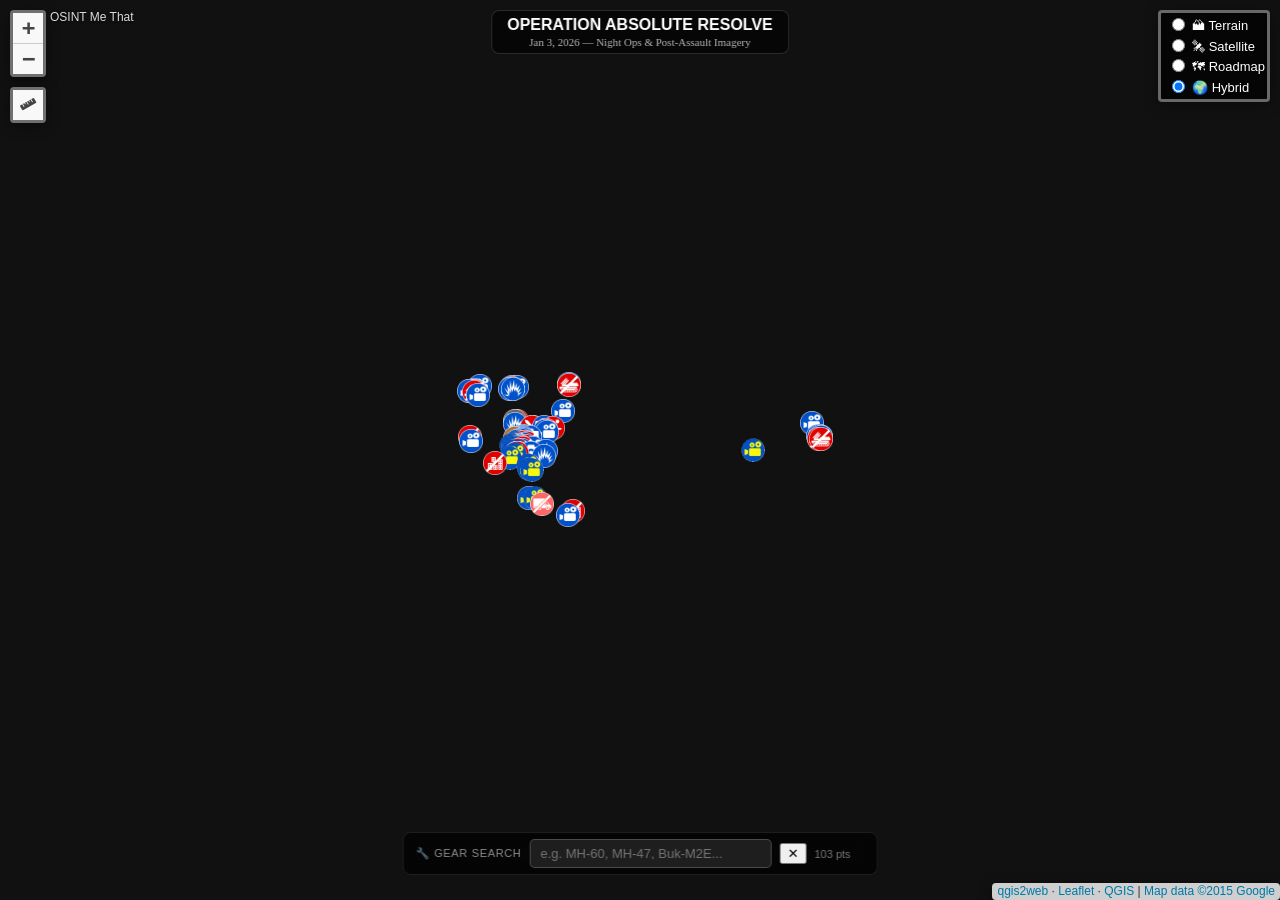
==== VEN-03JAN2026/Operation-Absolute-Resolve-Map.html @ 0cf8d72e "Update Operation-Absolute-Resolve-Map.html" ====
<!doctype html>
<html lang="en">
    <head>
        <meta charset="utf-8">
        <meta http-equiv="X-UA-Compatible" content="IE=edge">
        <meta name="viewport" content="initial-scale=1,user-scalable=no,maximum-scale=1,width=device-width">
        <meta name="mobile-web-app-capable" content="yes">
        <meta name="apple-mobile-web-app-capable" content="yes">
        <link rel="stylesheet" href="css/leaflet.css">
        <link rel="stylesheet" href="css/L.Control.Layers.Tree.css">
        <link rel="stylesheet" href="css/qgis2web.css">
        <link rel="stylesheet" href="css/fontawesome-all.min.css">
        <link rel="stylesheet" href="css/leaflet.photon.css">
        <link rel="stylesheet" href="css/leaflet-measure.css">
        <style>
        html, body, #map {
            width: 100%;
            height: 100%;
            padding: 0;
            margin: 0;
            overflow: hidden;
            background: #111;
        }
        
        .leaflet-control-layers-toggle {
            display: none !important;
        }
        
        .leaflet-control-layers {
            display: block !important;
            margin: 10px !important;
            background: rgba(0, 0, 0, 0.7) !important;
            color: white !important;
            border: 1px solid rgba(255, 255, 255, 0.2) !important;
            backdrop-filter: blur(4px);
        }
        
        .osint-label {
            position: absolute;
            top: 10px;
            left: 50px;
            z-index: 1000;
            font-family: Arial, Helvetica, sans-serif;
            font-size: 12px;
            color: rgba(255, 255, 255, 0.85);
            text-shadow: 0 1px 3px rgba(0, 0, 0, 0.6);
            pointer-events: auto;
        }
        
        .osint-label a {
            color: rgba(255, 255, 255, 0.85) !important;
            text-decoration: none;
        }
        
        .osint-label a:hover {
            color: #fff !important;
            text-decoration: underline;
        }
        
        .map-title {
            position: absolute;
            top: 10px;
            left: 50%;
            transform: translateX(-50%);
            z-index: 1000;
            background: rgba(0, 0, 0, 0.6);
            backdrop-filter: blur(4px);
            -webkit-backdrop-filter: blur(4px);
            border: 1px solid rgba(255, 255, 255, 0.15);
            border-radius: 8px;
            padding: 5px 15px;
            text-align: center;
            width: auto;
            max-width: 90%;
        }
        
        .map-title h1 {
            margin: 0;
            font-family: Arial, sans-serif;
            font-size: clamp(12px, 3vw, 16px);
            color: white;
            text-transform: uppercase;
        }
        
        .map-title p {
            margin: 2px 0 0;
            font-size: clamp(9px, 2vw, 11px);
            color: rgba(255, 255, 255, 0.7);
        }
        
        .gear-search {
            position: absolute;
            bottom: 25px;
            left: 50%;
            transform: translateX(-50%);
            z-index: 1000;
            display: flex;
            align-items: center;
            gap: 8px;
            background: rgba(0, 0, 0, 0.7);
            backdrop-filter: blur(8px);
            -webkit-backdrop-filter: blur(8px);
            border-radius: 8px;
            padding: 6px 12px;
            width: auto;
            max-width: 95%;
            border: 1px solid rgba(255, 255, 255, 0.1);
        }
        
        .gear-search-label {
            font-family: Arial, Helvetica, sans-serif;
            font-size: 11px;
            color: rgba(255, 255, 255, 0.55);
            letter-spacing: 0.06em;
            text-transform: uppercase;
            white-space: nowrap;
        }
        
        .gear-search input {
            background: rgba(255, 255, 255, 0.1);
            border: 1px solid rgba(255, 255, 255, 0.2);
            border-radius: 5px;
            color: #fff;
            font-family: Arial, Helvetica, sans-serif;
            outline: none;
            transition: all 0.2s;
            width: clamp(120px, 40vw, 220px);
            font-size: 13px;
            padding: 6px 10px;
        }
        
        .gear-search input:focus {
            border-color: rgba(255, 255, 255, 0.5);
            background: rgba(255, 255, 255, 0.15);
        }
        
        .gear-search-count {
            font-family: Arial, Helvetica, sans-serif;
            font-size: 11px;
            color: rgba(255, 255, 255, 0.45);
            min-width: 50px;
        }
        
        .custom-legend {
            position: absolute;
            top: 45px;
            left: clamp(10px, 5vw, 50px);
            z-index: 1000;
            background: rgba(0, 0, 0, 0.5);
            backdrop-filter: blur(4px);
            border: 1px solid rgba(255, 255, 255, 0.15);
            border-radius: 8px;
            padding: 6px 10px;
            display: flex;
            align-items: center;
            gap: 8px;
            pointer-events: none;
        }
        
        .custom-legend img {
            width: clamp(18px, 4vw, 24px);
            height: auto;
        }
        
        .custom-legend span {
            font-family: Arial, Helvetica, sans-serif;
            font-size: clamp(10px, 2.5vw, 12px);
            color: rgba(255, 255, 255, 0.9);
            white-space: nowrap;
        }
        
        @media (max-width: 650px) {
            .osint-label, 
            .map-title, 
            .custom-legend,
            .gear-search-label,
            .gear-search-count,
            .leaflet-control-measure,
            .leaflet-control-scale {
                display: none !important;
            }
        
            .leaflet-control-layers {
                margin: 5px !important;
                padding: 2px 5px !important;
                font-size: 10px !important;
                max-width: 120px;
            }
        
            .leaflet-control-layers-list label {
                margin-bottom: 2px !important;
            }
        
            .gear-search {
                bottom: 8px;
                width: 70%;
                padding: 4px 6px;
                gap: 4px;
            }
        
            .gear-search input {
                width: 100%;
                height: 24px;
                font-size: 14px;
                padding: 0 8px;
            }
        
            .leaflet-control-zoom {
                display: none !important;
            }
        
            .leaflet-control-layers {
                display: none !important;
            }
            
            .leaflet-bar a {
                width: 24px !important;
                height: 24px !important;
                line-height: 24px !important;
            }

            .leaflet-popup-content-wrapper {
                max-width: 260px !important;
            }
            
            .leaflet-popup-content {
                margin: 10px !important;
                width: 210px !important;
                max-height: 300px;
                overflow-y: auto;
            }
        
            .leaflet-popup-content img, 
            .leaflet-popup-content video {
                max-width: 100% !important;
                height: auto !important;
            }
        
            .leaflet-popup-content table {
                width: 100% !important;
            }
        }
        </style>
    <body>
        <div id="map">
        </div>
        <div class="osint-label"><a href="https://osintmethat.com" target="_blank">OSINT Me That</a></div>
        <div class="map-title">
            <h1>Operation Absolute Resolve</h1>
            <p>Jan 3, 2026 &mdash; Night Ops &amp; Post-Assault Imagery</p>
        </div>
        <div class="gear-search">
            <span class="gear-search-label">🔧 Gear search</span>
            <input type="text" id="gearSearchInput" placeholder="e.g. MH-60, MH-47, Buk-M2E..." />
            <button class="gear-search-clear" id="gearSearchClear" title="Clear">✕</button>
            <span class="gear-search-count" id="gearSearchCount"></span>
        </div>
        <script src="js/qgis2web_expressions.js"></script>
        <script src="js/leaflet.js"></script>
        <script src="js/L.Control.Layers.Tree.min.js"></script>
        <script src="js/leaflet.rotatedMarker.js"></script>
        <script src="js/leaflet.pattern.js"></script>
        <script src="js/leaflet-hash.js"></script>
        <script src="js/Autolinker.min.js"></script>
        <script src="js/rbush.min.js"></script>
        <script src="js/labelgun.min.js"></script>
        <script src="js/labels.js"></script>
        <script src="js/leaflet.photon.js"></script>
        <script src="js/leaflet-measure.js"></script>
        <script src="data/ven_03_jan_2026.js"></script>
        <script>



        var highlightLayer;
        function highlightFeature(e) {
            highlightLayer = e.target;

            if (e.target.feature.geometry.type === 'LineString' || e.target.feature.geometry.type === 'MultiLineString') {
              highlightLayer.setStyle({
                color: 'rgba(255, 255, 0, 1.00)',
              });
            } else {
              highlightLayer.setStyle({
                fillColor: 'rgba(255, 255, 0, 1.00)',
                fillOpacity: 1
              });
            }
        }
        var map = L.map('map', {
            zoomControl:false, maxZoom:28, minZoom:1
        }).fitBounds([[10.204200540643876,-67.4733450270266],[10.662979704915195,-65.69826287925324]]);
        var hash = new L.Hash(map);
        map.attributionControl.setPrefix('<a href="https://github.com/tomchadwin/qgis2web" target="_blank">qgis2web</a> &middot; <a href="https://leafletjs.com" title="A JS library for interactive maps">Leaflet</a> &middot; <a href="https://qgis.org">QGIS</a>');
        var autolinker = new Autolinker({truncate: {length: 30, location: 'smart'}});
        // remove popup's row if "visible-with-data"
        function removeEmptyRowsFromPopupContent(content, feature) {
         var tempDiv = document.createElement('div');
         tempDiv.innerHTML = content;
         var rows = tempDiv.querySelectorAll('tr');
         for (var i = 0; i < rows.length; i++) {
             var td = rows[i].querySelector('td.visible-with-data');
             var key = td ? td.id : '';
             if (td && td.classList.contains('visible-with-data') && feature.properties[key] == null) {
                 rows[i].parentNode.removeChild(rows[i]);
             }
         }
         return tempDiv.innerHTML;
        }
        // modify popup if contains media
        function addClassToPopupIfMedia(content, popup) {
            var tempDiv = document.createElement('div');
            tempDiv.innerHTML = content;
            var imgTd = tempDiv.querySelector('td img');
            if (imgTd) {
                var src = imgTd.getAttribute('src');
                if (/\.(jpg|jpeg|png|gif|bmp|webp|avif)$/i.test(src)) {
                    popup._contentNode.classList.add('media');
                    setTimeout(function() {
                        popup.update();
                    }, 10);
                } else if (/\.(mp3|wav|ogg|aac)$/i.test(src)) {
                    var audio = document.createElement('audio');
                    audio.controls = true;
                    audio.src = src;
                    imgTd.parentNode.replaceChild(audio, imgTd);
                    popup._contentNode.classList.add('media');
                    setTimeout(function() {
                        popup.setContent(tempDiv.innerHTML);
                        popup.update();
                    }, 10);
                } else if (/\.(mp4|webm|ogg|mov)$/i.test(src)) {
                    var video = document.createElement('video');
                    video.controls = true;
                    video.src = src;
                    video.style.width = "400px";
                    video.style.height = "300px";
                    video.style.maxHeight = "60vh";
                    video.style.maxWidth = "60vw";
                    imgTd.parentNode.replaceChild(video, imgTd);
                    popup._contentNode.classList.add('media');
                    video.addEventListener('loadedmetadata', function() {
                        popup.update();
                    });
                    setTimeout(function() {
                        popup.setContent(tempDiv.innerHTML);
                        popup.update();
                    }, 10);
                } else {
                    popup._contentNode.classList.remove('media');
                }
            } else {
                popup._contentNode.classList.remove('media');
            }
        }
        var zoomControl = L.control.zoom({
            position: 'topleft'
        }).addTo(map);
        var measureControl = new L.Control.Measure({
            position: 'topleft',
            primaryLengthUnit: 'meters',
            secondaryLengthUnit: 'kilometers',
            primaryAreaUnit: 'sqmeters',
            secondaryAreaUnit: 'hectares'
        });
        measureControl.addTo(map);
        document.getElementsByClassName('leaflet-control-measure-toggle')[0].innerHTML = '';
        document.getElementsByClassName('leaflet-control-measure-toggle')[0].className += ' fas fa-ruler';
        var bounds_group = new L.featureGroup([]);
        function setBounds() {
        }

        map.createPane('pane_GoogleTerrain_0');
        map.getPane('pane_GoogleTerrain_0').style.zIndex = 400;
        var layer_GoogleTerrain_0 = L.tileLayer('https://mt1.google.com/vt/lyrs=p&x={x}&y={y}&z={z}', {
            pane: 'pane_GoogleTerrain_0',
            opacity: 1.0,
            attribution: '<a href="https://www.google.at/permissions/geoguidelines/attr-guide.html">Map data ©2015 Google</a>',
            minZoom: 1,
            maxZoom: 28,
            minNativeZoom: 0,
            maxNativeZoom: 20
        });

        map.createPane('pane_GoogleSatellite_0');
        map.getPane('pane_GoogleSatellite_0').style.zIndex = 400;
        var layer_GoogleSatellite_0 = L.tileLayer('https://mt1.google.com/vt/lyrs=s&x={x}&y={y}&z={z}', {
            pane: 'pane_GoogleSatellite_0',
            opacity: 1.0,
            attribution: '<a href="https://www.google.at/permissions/geoguidelines/attr-guide.html">Map data ©2015 Google</a>',
            minZoom: 1,
            maxZoom: 28,
            minNativeZoom: 0,
            maxNativeZoom: 20
        });

        map.createPane('pane_GoogleRoadmap_0');
        map.getPane('pane_GoogleRoadmap_0').style.zIndex = 400;
        var layer_GoogleRoadmap_0 = L.tileLayer('https://mt1.google.com/vt/lyrs=m&x={x}&y={y}&z={z}', {
            pane: 'pane_GoogleRoadmap_0',
            opacity: 1.0,
            attribution: '<a href="https://www.google.at/permissions/geoguidelines/attr-guide.html">Map data ©2015 Google</a>',
            minZoom: 1,
            maxZoom: 28,
            minNativeZoom: 0,
            maxNativeZoom: 20
        });

        map.createPane('pane_GoogleHybrid_0');
        map.getPane('pane_GoogleHybrid_0').style.zIndex = 400;
        var layer_GoogleHybrid_0 = L.tileLayer('https://mt1.google.com/vt/lyrs=y&x={x}&y={y}&z={z}', {
            pane: 'pane_GoogleHybrid_0',
            opacity: 1.0,
            attribution: '<a href="https://www.google.at/permissions/geoguidelines/attr-guide.html">Map data ©2015 Google</a>',
            minZoom: 1,
            maxZoom: 28,
            minNativeZoom: 0,
            maxNativeZoom: 20
        });

        map.addLayer(layer_GoogleHybrid_0);

        var baseLayers = {
            "🏔 Terrain": layer_GoogleTerrain_0,
            "🛰 Satellite": layer_GoogleSatellite_0,
            "🗺 Roadmap": layer_GoogleRoadmap_0,
            "🌍 Hybrid": layer_GoogleHybrid_0
        };
        L.control.layers(baseLayers, null, { position: 'topright', collapsed: false }).addTo(map);



        function pop_Coucherefactorise_1(feature, layer) {
            layer.on({
                mouseout: function(e) {
                    for (var i in e.target._eventParents) {
                        if (typeof e.target._eventParents[i].resetStyle === 'function') {
                            e.target._eventParents[i].resetStyle(e.target);
                        }
                    }
                },
                mouseover: highlightFeature,
            });
            var popupContent = '<table>\
                    <tr>\
                        <th scope="row">Date</th>\
                        <td>' + (feature.properties['Date'] !== null ? autolinker.link(String(feature.properties['Date']).replace(/'/g, '\'').toLocaleString()) : '') + '</td>\
                    </tr>\
                    <tr>\
                        <th scope="row">Description</th>\
                        <td>' + (feature.properties['Description'] !== null ? autolinker.link(String(feature.properties['Description']).replace(/'/g, '\'').toLocaleString()) : '') + '</td>\
                    </tr>\
                    <tr>\
                        <th scope="row">Plus Code</th>\
                        <td>' + (feature.properties['Plus Code'] !== null ? autolinker.link(String(feature.properties['Plus Code']).replace(/'/g, '\'').toLocaleString()) : '') + '</td>\
                    </tr>\
                    <tr>\
                        <th scope="row">Source</th>\
                        <td>' + (feature.properties['Source'] !== null ? autolinker.link(String(feature.properties['Source']).replace(/'/g, '\'').toLocaleString()) : '') + '</td>\
                    </tr>\
                    <tr>\
                        <th scope="row">Geolocation</th>\
                        <td>' + (feature.properties['Geolocation'] !== null ? autolinker.link(String(feature.properties['Geolocation']).replace(/'/g, '\'').toLocaleString()) : '') + '</td>\
                    </tr>\
                    <tr>\
                        <th scope="row">Source type</th>\
                        <td>' + (feature.properties['Source type'] !== null ? autolinker.link(String(feature.properties['Source type']).replace(/'/g, '\'').toLocaleString()) : '') + '</td>\
                    </tr>\
                    ' + (feature.properties['Gear'] && String(feature.properties['Gear']).trim() !== '' ? '<tr><th scope="row">Gear</th><td>' + autolinker.link(String(feature.properties['Gear']).replace(/\'/g, "'").toLocaleString()) + '</td></tr>' : '') + '\
                    <tr>\
                        <th scope="row">Coordinates</th>\
                        <td>' + (feature.properties['Coordinates'] !== null ? autolinker.link(String(feature.properties['Coordinates']).replace(/'/g, '\'').toLocaleString()) : '') + '</td>\
                    </tr>\
                </table>';
            var content = removeEmptyRowsFromPopupContent(popupContent, feature);
            layer.on('popupopen', function(e) {
                addClassToPopupIfMedia(content, e.popup);
            });
            layer.bindPopup(content, { maxWidth: 300, minWidth: 280, maxHeight: 400 });
        }

        function style_Coucherefactorise_1_0(feature) {
            switch(String(feature.properties['icon'])) {
                case 'icons_0051CA_False_icons_transparent_10.png':
                    return {
                pane: 'pane_Coucherefactorise_1',
                interactive: true, icon: L.icon({ iconUrl: 'markers/icons_0051CA_False_icons_transparent_10.png', iconSize: [24, 24] }),
            }
                    break;
                case 'icons_0051CA_False_icons_transparent_20.png':
                    return {
                pane: 'pane_Coucherefactorise_1',
                interactive: true, icon: L.icon({ iconUrl: 'markers/icons_0051CA_False_icons_transparent_20.png', iconSize: [24, 24] }),
            }
                    break;
                case 'icons_0051CA_False_icons_transparent_21.png':
                    return {
                pane: 'pane_Coucherefactorise_1',
                interactive: true, icon: L.icon({ iconUrl: 'markers/icons_0051CA_False_icons_transparent_21.png', iconSize: [24, 24] }),
            }
                    break;
                case 'icons_0051CA_False_icons_transparent_30.png':
                    return {
                pane: 'pane_Coucherefactorise_1',
                interactive: true, icon: L.icon({ iconUrl: 'markers/icons_0051CA_False_icons_transparent_30.png', iconSize: [24, 24] }),
            }
                    break;
                case 'icons_0051CA_False_icons_transparent_51.png':
                    return {
                pane: 'pane_Coucherefactorise_1',
                interactive: true, icon: L.icon({ iconUrl: 'markers/icons_0051CA_False_icons_transparent_51.png', iconSize: [24, 24] }),
            }
                    break;
                case 'icons_0051CA_False_icons_transparent_70.png':
                    return {
                pane: 'pane_Coucherefactorise_1',
                interactive: true, icon: L.icon({ iconUrl: 'markers/icons_0051CA_False_icons_transparent_70.png', iconSize: [24, 24] }),
            }
                    break;
                case 'icons_666666_False_icons_transparent_90.png':
                    return {
                pane: 'pane_Coucherefactorise_1',
                interactive: true, icon: L.icon({ iconUrl: 'markers/icons_666666_False_icons_transparent_90.png', iconSize: [24, 24] }),
            }
                    break;
                case 'icons_AC7339_False_icons_transparent_171.png':
                    return {
                pane: 'pane_Coucherefactorise_1',
                interactive: true, icon: L.icon({ iconUrl: 'markers/icons_AC7339_False_icons_transparent_171.png', iconSize: [24, 24] }),
            }
                    break;
                case 'icons_AC7339_False_icons_transparent_192.png':
                    return {
                pane: 'pane_Coucherefactorise_1',
                interactive: true, icon: L.icon({ iconUrl: 'markers/icons_AC7339_False_icons_transparent_192.png', iconSize: [24, 24] }),
            }
                    break;
                case 'icons_E00000_False_icons_VEN_moto_0.png':
                    return {
                pane: 'pane_Coucherefactorise_1',
                interactive: true, icon: L.icon({ iconUrl: 'markers/icons_E00000_False_icons_VEN_moto_0.png', iconSize: [24, 24] }),
            }
                    break;
                case 'icons_E00000_False_icons_transparent_100.png':
                    return {
                pane: 'pane_Coucherefactorise_1',
                interactive: true, icon: L.icon({ iconUrl: 'markers/icons_E00000_False_icons_transparent_100.png', iconSize: [24, 24] }),
            }
                    break;
                case 'icons_E00000_False_icons_transparent_131.png':
                    return {
                pane: 'pane_Coucherefactorise_1',
                interactive: true, icon: L.icon({ iconUrl: 'markers/icons_E00000_False_icons_transparent_131.png', iconSize: [24, 24] }),
            }
                    break;
                case 'icons_E00000_False_icons_transparent_171.png':
                    return {
                pane: 'pane_Coucherefactorise_1',
                interactive: true, icon: L.icon({ iconUrl: 'markers/icons_E00000_False_icons_transparent_171.png', iconSize: [24, 24] }),
            }
                    break;
                case 'icons_E00000_False_icons_transparent_172.png':
                    return {
                pane: 'pane_Coucherefactorise_1',
                interactive: true, icon: L.icon({ iconUrl: 'markers/icons_E00000_False_icons_transparent_172.png', iconSize: [24, 24] }),
            }
                    break;
                case 'icons_E00000_False_icons_transparent_191.png':
                    return {
                pane: 'pane_Coucherefactorise_1',
                interactive: true, icon: L.icon({ iconUrl: 'markers/icons_E00000_False_icons_transparent_191.png', iconSize: [24, 24] }),
            }
                    break;
                case 'icons_E00000_False_icons_transparent_192.png':
                    return {
                pane: 'pane_Coucherefactorise_1',
                interactive: true, icon: L.icon({ iconUrl: 'markers/icons_E00000_False_icons_transparent_192.png', iconSize: [24, 24] }),
            }
                    break;
                case 'icons_E00000_False_icons_transparent_202.png':
                    return {
                pane: 'pane_Coucherefactorise_1',
                interactive: true, icon: L.icon({ iconUrl: 'markers/icons_E00000_False_icons_transparent_202.png', iconSize: [24, 24] }),
            }
                    break;
                case 'icons_E00000_False_icons_transparent_203.png':
                    return {
                pane: 'pane_Coucherefactorise_1',
                interactive: true, icon: L.icon({ iconUrl: 'markers/icons_E00000_False_icons_transparent_203.png', iconSize: [24, 24] }),
            }
                    break;
                case 'icons_E00000_False_icons_transparent_30.png':
                    return {
                pane: 'pane_Coucherefactorise_1',
                interactive: true, icon: L.icon({ iconUrl: 'markers/icons_E00000_False_icons_transparent_30.png', iconSize: [24, 24] }),
            }
                    break;
                case 'icons_E00000_False_icons_transparent_63.png':
                    return {
                pane: 'pane_Coucherefactorise_1',
                interactive: true, icon: L.icon({ iconUrl: 'markers/icons_E00000_False_icons_transparent_63.png', iconSize: [24, 24] }),
            }
                    break;
                case 'icons_E00000_False_icons_transparent_90.png':
                    return {
                pane: 'pane_Coucherefactorise_1',
                interactive: true, icon: L.icon({ iconUrl: 'markers/icons_E00000_False_icons_transparent_90.png', iconSize: [24, 24] }),
            }
                    break;
                case 'icons_FF6666_False_icons_transparent_100.png':
                    return {
                pane: 'pane_Coucherefactorise_1',
                interactive: true, icon: L.icon({ iconUrl: 'markers/icons_FF6666_False_icons_transparent_100.png', iconSize: [24, 24] }),
            }
                    break;
                case 'icons_FF6666_False_icons_transparent_192.png':
                    return {
                pane: 'pane_Coucherefactorise_1',
                interactive: true, icon: L.icon({ iconUrl: 'markers/icons_FF6666_False_icons_transparent_192.png', iconSize: [24, 24] }),
            }
                    break;
                case 'icons_FF6666_False_icons_transparent_30.png':
                    return {
                pane: 'pane_Coucherefactorise_1',
                interactive: true, icon: L.icon({ iconUrl: 'markers/icons_FF6666_False_icons_transparent_30.png', iconSize: [24, 24] }),
            }
                    break;
                case 'icons_FF6666_False_icons_transparent_62.png':
                    return {
                pane: 'pane_Coucherefactorise_1',
                interactive: true, icon: L.icon({ iconUrl: 'markers/icons_FF6666_False_icons_transparent_62.png', iconSize: [24, 24] }),
            }
                    break;
                case 'icons_gold.png':
                    return {
                pane: 'pane_Coucherefactorise_1',
                interactive: true, icon: L.icon({ iconUrl: 'markers/icons_gold.png', iconSize: [24, 24] }),
            }
                    break;
                default:
                    return {
                pane: 'pane_Coucherefactorise_1',
                radius: 6.0,
                opacity: 1,
                color: 'rgba(51,51,51,1.0)',
                dashArray: '',
                lineCap: 'butt',
                lineJoin: 'miter',
                weight: 2.0,
                fill: true,
                fillOpacity: 1,
                fillColor: 'rgba(189,195,199,1.0)',
                interactive: true,
            }
                    break;
            }
        }
        map.createPane('pane_Coucherefactorise_1');
        map.getPane('pane_Coucherefactorise_1').style.zIndex = 401;
        map.getPane('pane_Coucherefactorise_1').style['mix-blend-mode'] = 'normal';
        var layer_ven_03_jan_2026 = new L.geoJson(json_ven_03_jan_2026, {
            attribution: '',
            interactive: true,
            dataVar: 'json_ven_03_jan_2026',
            layerName: 'layer_Coucherefactorise_1',
            pane: 'pane_Coucherefactorise_1',
            onEachFeature: pop_Coucherefactorise_1,
            pointToLayer: function (feature, latlng) {
                var context = {
                    feature: feature,
                    variables: {}
                };
                return L.marker(latlng, style_Coucherefactorise_1_0(feature));
            },
        });
        bounds_group.addLayer(layer_ven_03_jan_2026);
        map.addLayer(layer_ven_03_jan_2026);
        setBounds();

        // ── GEAR SEARCH ─────────────────────────────────────────
        var gearInput = document.getElementById('gearSearchInput');
        var gearClear = document.getElementById('gearSearchClear');
        var gearCount = document.getElementById('gearSearchCount');
        var totalPoints = 0;

        // Count total points on load
        layer_ven_03_jan_2026.eachLayer(function() { totalPoints++; });
        gearCount.textContent = totalPoints + ' pts';

        function filterByGear(query) {
            query = query.trim().toLowerCase();
            var matched = 0;

            layer_ven_03_jan_2026.eachLayer(function(layer) {
                var gear = (layer.feature.properties['Gear'] || '').toLowerCase();
                if (!query || gear.includes(query)) {
                    // Show marker
                    if (!map.hasLayer(layer)) map.addLayer(layer);
                    matched++;
                } else {
                    // Hide marker
                    if (map.hasLayer(layer)) map.removeLayer(layer);
                }
            });

            if (query) {
                gearCount.textContent = matched + ' / ' + totalPoints + ' pts';
                gearClear.style.display = 'block';
            } else {
                gearCount.textContent = totalPoints + ' pts';
                gearClear.style.display = 'none';
            }
        }

        gearInput.addEventListener('input', function() {
            filterByGear(this.value);
        });

        gearClear.addEventListener('click', function() {
            gearInput.value = '';
            filterByGear('');
            gearInput.focus();
        });
        // ────────────────────────────────────────────────────────
        </script>        
    </body>
</html>
---- VEN-03JAN2026/css/leaflet.css ----
/* required styles */

.leaflet-pane,
.leaflet-tile,
.leaflet-marker-icon,
.leaflet-marker-shadow,
.leaflet-tile-container,
.leaflet-pane > svg,
.leaflet-pane > canvas,
.leaflet-zoom-box,
.leaflet-image-layer,
.leaflet-layer {
	position: absolute;
	left: 0;
	top: 0;
	}
.leaflet-container {
	overflow: hidden;
	}
.leaflet-tile,
.leaflet-marker-icon,
.leaflet-marker-shadow {
	-webkit-user-select: none;
	   -moz-user-select: none;
	        user-select: none;
	  -webkit-user-drag: none;
	}
/* Prevents IE11 from highlighting tiles in blue */
.leaflet-tile::selection {
	background: transparent;
}
/* Safari renders non-retina tile on retina better with this, but Chrome is worse */
.leaflet-safari .leaflet-tile {
	image-rendering: -webkit-optimize-contrast;
	}
/* hack that prevents hw layers "stretching" when loading new tiles */
.leaflet-safari .leaflet-tile-container {
	width: 1600px;
	height: 1600px;
	-webkit-transform-origin: 0 0;
	}
.leaflet-marker-icon,
.leaflet-marker-shadow {
	display: block;
	}
/* .leaflet-container svg: reset svg max-width decleration shipped in Joomla! (joomla.org) 3.x */
/* .leaflet-container img: map is broken in FF if you have max-width: 100% on tiles */
.leaflet-container .leaflet-overlay-pane svg {
	max-width: none !important;
	max-height: none !important;
	}
.leaflet-container .leaflet-marker-pane img,
.leaflet-container .leaflet-shadow-pane img,
.leaflet-container .leaflet-tile-pane img,
.leaflet-container img.leaflet-image-layer,
.leaflet-container .leaflet-tile {
	max-width: none !important;
	max-height: none !important;
	width: auto;
	padding: 0;
	}

.leaflet-container img.leaflet-tile {
	/* See: https://bugs.chromium.org/p/chromium/issues/detail?id=600120 */
	mix-blend-mode: plus-lighter;
}

.leaflet-container.leaflet-touch-zoom {
	-ms-touch-action: pan-x pan-y;
	touch-action: pan-x pan-y;
	}
.leaflet-container.leaflet-touch-drag {
	-ms-touch-action: pinch-zoom;
	/* Fallback for FF which doesn't support pinch-zoom */
	touch-action: none;
	touch-action: pinch-zoom;
}
.leaflet-container.leaflet-touch-drag.leaflet-touch-zoom {
	-ms-touch-action: none;
	touch-action: none;
}
.leaflet-container {
	-webkit-tap-highlight-color: transparent;
}
.leaflet-container a {
	-webkit-tap-highlight-color: rgba(51, 181, 229, 0.4);
}
.leaflet-tile {
	filter: inherit;
	visibility: hidden;
	}
.leaflet-tile-loaded {
	visibility: inherit;
	}
.leaflet-zoom-box {
	width: 0;
	height: 0;
	-moz-box-sizing: border-box;
	     box-sizing: border-box;
	z-index: 800;
	}
/* workaround for https://bugzilla.mozilla.org/show_bug.cgi?id=888319 */
.leaflet-overlay-pane svg {
	-moz-user-select: none;
	}

.leaflet-pane         { z-index: 400; }

.leaflet-tile-pane    { z-index: 200; }
.leaflet-overlay-pane { z-index: 400; }
.leaflet-shadow-pane  { z-index: 500; }
.leaflet-marker-pane  { z-index: 600; }
.leaflet-tooltip-pane   { z-index: 650; }
.leaflet-popup-pane   { z-index: 700; }

.leaflet-map-pane canvas { z-index: 100; }
.leaflet-map-pane svg    { z-index: 200; }

.leaflet-vml-shape {
	width: 1px;
	height: 1px;
	}
.lvml {
	behavior: url(#default#VML);
	display: inline-block;
	position: absolute;
	}


/* control positioning */

.leaflet-control {
	position: relative;
	z-index: 800;
	pointer-events: visiblePainted; /* IE 9-10 doesn't have auto */
	pointer-events: auto;
	}
.leaflet-top,
.leaflet-bottom {
	position: absolute;
	z-index: 1000;
	pointer-events: none;
	}
.leaflet-top {
	top: 0;
	}
.leaflet-right {
	right: 0;
	}
.leaflet-bottom {
	bottom: 0;
	}
.leaflet-left {
	left: 0;
	}
.leaflet-control {
	float: left;
	clear: both;
	}
.leaflet-right .leaflet-control {
	float: right;
	}
.leaflet-top .leaflet-control {
	margin-top: 10px;
	}
.leaflet-bottom .leaflet-control {
	margin-bottom: 10px;
	}
.leaflet-left .leaflet-control {
	margin-left: 10px;
	}
.leaflet-right .leaflet-control {
	margin-right: 10px;
	}


/* zoom and fade animations */

.leaflet-fade-anim .leaflet-popup {
	opacity: 0;
	-webkit-transition: opacity 0.2s linear;
	   -moz-transition: opacity 0.2s linear;
	        transition: opacity 0.2s linear;
	}
.leaflet-fade-anim .leaflet-map-pane .leaflet-popup {
	opacity: 1;
	}
.leaflet-zoom-animated {
	-webkit-transform-origin: 0 0;
	    -ms-transform-origin: 0 0;
	        transform-origin: 0 0;
	}
svg.leaflet-zoom-animated {
	will-change: transform;
}

.leaflet-zoom-anim .leaflet-zoom-animated {
	-webkit-transition: -webkit-transform 0.25s cubic-bezier(0,0,0.25,1);
	   -moz-transition:    -moz-transform 0.25s cubic-bezier(0,0,0.25,1);
	        transition:         transform 0.25s cubic-bezier(0,0,0.25,1);
	}
.leaflet-zoom-anim .leaflet-tile,
.leaflet-pan-anim .leaflet-tile {
	-webkit-transition: none;
	   -moz-transition: none;
	        transition: none;
	}

.leaflet-zoom-anim .leaflet-zoom-hide {
	visibility: hidden;
	}


/* cursors */

.leaflet-interactive {
	cursor: pointer;
	}
.leaflet-grab {
	cursor: -webkit-grab;
	cursor:    -moz-grab;
	cursor:         grab;
	}
.leaflet-crosshair,
.leaflet-crosshair .leaflet-interactive {
	cursor: crosshair;
	}
.leaflet-popup-pane,
.leaflet-control {
	cursor: auto;
	}
.leaflet-dragging .leaflet-grab,
.leaflet-dragging .leaflet-grab .leaflet-interactive,
.leaflet-dragging .leaflet-marker-draggable {
	cursor: move;
	cursor: -webkit-grabbing;
	cursor:    -moz-grabbing;
	cursor:         grabbing;
	}

/* marker & overlays interactivity */
.leaflet-marker-icon,
.leaflet-marker-shadow,
.leaflet-image-layer,
.leaflet-pane > svg path,
.leaflet-tile-container {
	pointer-events: none;
	}

.leaflet-marker-icon.leaflet-interactive,
.leaflet-image-layer.leaflet-interactive,
.leaflet-pane > svg path.leaflet-interactive,
svg.leaflet-image-layer.leaflet-interactive path {
	pointer-events: visiblePainted; /* IE 9-10 doesn't have auto */
	pointer-events: auto;
	}

/* visual tweaks */

.leaflet-container {
	background: #ddd;
	outline-offset: 1px;
	}
.leaflet-container a {
	color: #0078A8;
	}
.leaflet-zoom-box {
	border: 2px dotted #38f;
	background: rgba(255,255,255,0.5);
	}


/* general typography */
.leaflet-container {
	font-family: "Helvetica Neue", Arial, Helvetica, sans-serif;
	font-size: 12px;
	font-size: 0.75rem;
	line-height: 1.5;
	}


/* general toolbar styles */

.leaflet-bar {
	box-shadow: 0 1px 5px rgba(0,0,0,0.65);
	border-radius: 4px;
	}
.leaflet-bar a {
	background-color: #fff;
	border-bottom: 1px solid #ccc;
	width: 26px;
	height: 26px;
	line-height: 26px;
	display: block;
	text-align: center;
	text-decoration: none;
	color: black;
	}
.leaflet-bar a,
.leaflet-control-layers-toggle {
	background-position: 50% 50%;
	background-repeat: no-repeat;
	display: block;
	}
.leaflet-bar a:hover,
.leaflet-bar a:focus {
	background-color: #f4f4f4;
	}
.leaflet-bar a:first-child {
	border-top-left-radius: 4px;
	border-top-right-radius: 4px;
	}
.leaflet-bar a:last-child {
	border-bottom-left-radius: 4px;
	border-bottom-right-radius: 4px;
	border-bottom: none;
	}
.leaflet-bar a.leaflet-disabled {
	cursor: default;
	background-color: #f4f4f4;
	color: #bbb;
	}

.leaflet-touch .leaflet-bar a {
	width: 30px;
	height: 30px;
	line-height: 30px;
	}
.leaflet-touch .leaflet-bar a:first-child {
	border-top-left-radius: 2px;
	border-top-right-radius: 2px;
	}
.leaflet-touch .leaflet-bar a:last-child {
	border-bottom-left-radius: 2px;
	border-bottom-right-radius: 2px;
	}

/* zoom control */

.leaflet-control-zoom-in,
.leaflet-control-zoom-out {
	font: bold 18px 'Lucida Console', Monaco, monospace;
	text-indent: 1px;
	}

.leaflet-touch .leaflet-control-zoom-in, .leaflet-touch .leaflet-control-zoom-out  {
	font-size: 22px;
	}


/* layers control */

.leaflet-control-layers {
	box-shadow: 0 1px 5px rgba(0,0,0,0.4);
	background: #fff;
	border-radius: 5px;
	}
.leaflet-control-layers-toggle {
	background-image: url(images/layers.png);
	width: 36px;
	height: 36px;
	}
.leaflet-retina .leaflet-control-layers-toggle {
	background-image: url(images/layers-2x.png);
	background-size: 26px 26px;
	}
.leaflet-touch .leaflet-control-layers-toggle {
	width: 44px;
	height: 44px;
	}
.leaflet-control-layers .leaflet-control-layers-list,
.leaflet-control-layers-expanded .leaflet-control-layers-toggle {
	display: none;
	}
.leaflet-control-layers-expanded .leaflet-control-layers-list {
	display: block;
	position: relative;
	}
.leaflet-control-layers-expanded {
	padding: 6px 10px 6px 6px;
	color: #333;
	background: #fff;
	}
.leaflet-control-layers-scrollbar {
	overflow-y: scroll;
	overflow-x: hidden;
	padding-right: 5px;
	}
.leaflet-control-layers-selector {
	margin-top: 2px;
	position: relative;
	top: 1px;
	}
.leaflet-control-layers label {
	display: block;
	font-size: 13px;
	font-size: 1.08333em;
	}
.leaflet-control-layers-separator {
	height: 0;
	border-top: 1px solid #ddd;
	margin: 5px -10px 5px -6px;
	}

/* Default icon URLs */
.leaflet-default-icon-path { /* used only in path-guessing heuristic, see L.Icon.Default */
	background-image: url(images/marker-icon.png);
	}


/* attribution and scale controls */

.leaflet-container .leaflet-control-attribution {
	background: #fff;
	background: rgba(255, 255, 255, 0.8);
	margin: 0;
	}
.leaflet-control-attribution,
.leaflet-control-scale-line {
	padding: 0 5px;
	color: #333;
	line-height: 1.4;
	}
.leaflet-control-attribution a {
	text-decoration: none;
	}
.leaflet-control-attribution a:hover,
.leaflet-control-attribution a:focus {
	text-decoration: underline;
	}
.leaflet-attribution-flag {
	display: inline !important;
	vertical-align: baseline !important;
	width: 1em;
	height: 0.6669em;
	}
.leaflet-left .leaflet-control-scale {
	margin-left: 5px;
	}
.leaflet-bottom .leaflet-control-scale {
	margin-bottom: 5px;
	}
.leaflet-control-scale-line {
	border: 2px solid #777;
	border-top: none;
	line-height: 1.1;
	padding: 2px 5px 1px;
	white-space: nowrap;
	-moz-box-sizing: border-box;
	     box-sizing: border-box;
	background: rgba(255, 255, 255, 0.8);
	text-shadow: 1px 1px #fff;
	}
.leaflet-control-scale-line:not(:first-child) {
	border-top: 2px solid #777;
	border-bottom: none;
	margin-top: -2px;
	}
.leaflet-control-scale-line:not(:first-child):not(:last-child) {
	border-bottom: 2px solid #777;
	}

.leaflet-touch .leaflet-control-attribution,
.leaflet-touch .leaflet-control-layers,
.leaflet-touch .leaflet-bar {
	box-shadow: none;
	}
.leaflet-touch .leaflet-control-layers,
.leaflet-touch .leaflet-bar {
	border: 2px solid rgba(0,0,0,0.2);
	background-clip: padding-box;
	}


/* popup */

.leaflet-popup {
	position: absolute;
	text-align: center;
	margin-bottom: 20px;
	}
.leaflet-popup-content-wrapper {
	padding: 1px;
	text-align: left;
	border-radius: 12px;
	}
.leaflet-popup-content {
	margin: 13px 24px 13px 20px;
	line-height: 1.3;
	font-size: 13px;
	font-size: 1.08333em;
	min-height: 1px;
	word-wrap: break-word;
	max-width: 300px;
	}
.leaflet-popup-content p {
	margin: 17px 0;
	margin: 1.3em 0;
	}
.leaflet-popup-tip-container {
	width: 40px;
	height: 20px;
	position: absolute;
	left: 50%;
	margin-top: -1px;
	margin-left: -20px;
	overflow: hidden;
	pointer-events: none;
	}
.leaflet-popup-tip {
	width: 17px;
	height: 17px;
	padding: 1px;

	margin: -10px auto 0;
	pointer-events: auto;

	-webkit-transform: rotate(45deg);
	   -moz-transform: rotate(45deg);
	    -ms-transform: rotate(45deg);
	        transform: rotate(45deg);
	}
.leaflet-popup-content-wrapper,
.leaflet-popup-tip {
	background: white;
	color: #333;
	box-shadow: 0 3px 14px rgba(0,0,0,0.4);
	}
.leaflet-container a.leaflet-popup-close-button {
	position: absolute;
	top: 0;
	right: 0;
	border: none;
	text-align: center;
	width: 24px;
	height: 24px;
	font: 16px/24px Tahoma, Verdana, sans-serif;
	color: #757575;
	text-decoration: none;
	background: transparent;
	}
.leaflet-container a.leaflet-popup-close-button:hover,
.leaflet-container a.leaflet-popup-close-button:focus {
	color: #585858;
	}
.leaflet-popup-scrolled {
	overflow: auto;
	}

.leaflet-oldie .leaflet-popup-content-wrapper {
	-ms-zoom: 1;
	}
.leaflet-oldie .leaflet-popup-tip {
	width: 24px;
	margin: 0 auto;

	-ms-filter: "progid:DXImageTransform.Microsoft.Matrix(M11=0.70710678, M12=0.70710678, M21=-0.70710678, M22=0.70710678)";
	filter: progid:DXImageTransform.Microsoft.Matrix(M11=0.70710678, M12=0.70710678, M21=-0.70710678, M22=0.70710678);
	}

.leaflet-oldie .leaflet-control-zoom,
.leaflet-oldie .leaflet-control-layers,
.leaflet-oldie .leaflet-popup-content-wrapper,
.leaflet-oldie .leaflet-popup-tip {
	border: 1px solid #999;
	}


/* div icon */

.leaflet-div-icon {
	background: #fff;
	border: 1px solid #666;
	}


/* Tooltip */
/* Base styles for the element that has a tooltip */
.leaflet-tooltip {
	position: absolute;
	padding: 6px;
	background-color: #fff;
	border: 1px solid #fff;
	border-radius: 3px;
	color: #222;
	white-space: nowrap;
	-webkit-user-select: none;
	-moz-user-select: none;
	-ms-user-select: none;
	user-select: none;
	pointer-events: none;
	box-shadow: 0 1px 3px rgba(0,0,0,0.4);
	}
.leaflet-tooltip.leaflet-interactive {
	cursor: pointer;
	pointer-events: auto;
	}
.leaflet-tooltip-top:before,
.leaflet-tooltip-bottom:before,
.leaflet-tooltip-left:before,
.leaflet-tooltip-right:before {
	position: absolute;
	pointer-events: none;
	border: 6px solid transparent;
	background: transparent;
	content: "";
	}

/* Directions */

.leaflet-tooltip-bottom {
	margin-top: 6px;
}
.leaflet-tooltip-top {
	margin-top: -6px;
}
.leaflet-tooltip-bottom:before,
.leaflet-tooltip-top:before {
	left: 50%;
	margin-left: -6px;
	}
.leaflet-tooltip-top:before {
	bottom: 0;
	margin-bottom: -12px;
	border-top-color: #fff;
	}
.leaflet-tooltip-bottom:before {
	top: 0;
	margin-top: -12px;
	margin-left: -6px;
	border-bottom-color: #fff;
	}
.leaflet-tooltip-left {
	margin-left: -6px;
}
.leaflet-tooltip-right {
	margin-left: 6px;
}
.leaflet-tooltip-left:before,
.leaflet-tooltip-right:before {
	top: 50%;
	margin-top: -6px;
	}
.leaflet-tooltip-left:before {
	right: 0;
	margin-right: -12px;
	border-left-color: #fff;
	}
.leaflet-tooltip-right:before {
	left: 0;
	margin-left: -12px;
	border-right-color: #fff;
	}

/* Printing */

@media print {
	/* Prevent printers from removing background-images of controls. */
	.leaflet-control {
		-webkit-print-color-adjust: exact;
		print-color-adjust: exact;
		}
	}
---- VEN-03JAN2026/css/qgis2web.css ----
#map {
            background-color: #ffffff
        }
        html, body, #map {
			overflow: hidden;
        }
        .col9{
			height: 100%!important;
		}
		.col3{
			height: 100%;
			overflow: auto;
		}
        .info {
            padding: 6px 8px;
            font: 14px/16px Arial, Helvetica, sans-serif;
            background-color:#f8f8f8 !important;
            color: #444444 !important;
            box-shadow: 0 0 15px rgba(0,0,0,0.2);
            border-radius: 5px;
        }
        .info h2 {
            margin: 0 0 5px;
        }
        .leaflet-container {
            background: #fff;
            padding-right: 10px;
        }
        .leaflet-popup-scrolled {
            border-bottom: unset!important;
            border-top: unset!important;
        }
        .leaflet-popup-content {
    max-height: 70vh;
    max-width: 280px;
    width: 280px !important;
    word-wrap: break-word;
    overflow-y: auto;
    overflow-x: hidden;
}
.leaflet-popup-content.media {
    width: auto !important;
    height: auto !important;
    overflow: auto;
}
.leaflet-popup-content table {
    width: 100%;
    table-layout: fixed;
    border-collapse: collapse;
}
.leaflet-popup-content th {
    text-align: left;
    vertical-align: top;
    width: 90px;
    max-width: 90px;
    padding-right: 6px;
    word-break: break-word;
}
.leaflet-popup-content td {
    word-wrap: break-word;
    overflow-wrap: break-word;
    word-break: break-all;
    max-width: 180px;
}
.leaflet-popup-content td img {
    max-height: 60vh;
    max-width: 100%;
}

        .leaflet-tooltip {
            background: none;
            box-shadow: none;
            border: none;
        }
        .leaflet-tooltip-left:before, .leaflet-tooltip-right:before {
            border: 0px;
        }
        }
        .fa, .leaflet-container, a {
            color: #444444 !important;
        }
        .leaflet-control-zoom-in, .leaflet-control-zoom-out,
        .leaflet-control-locate a,
        .leaflet-touch .leaflet-control-geocoder-icon,
        .leaflet-control-search .search-button,
         .leaflet-control-measure {
            background-color: #f8f8f8 !important;
            border-radius: 0px !important;
            color: #444444 !important;
        }
        .abstract {
            font: bold 18px 'Lucida Console', Monaco, monospace;
            text-indent: 1px;
            background-color: #f8f8f8 !important;
            width: 30px !important;
            color: #444444 !important;
            height: 30px !important;
            text-align: center !important;
            line-height: 30px !important;
        }
        .abstractUncollapsed {
            padding: 6px 8px;
            font: 12px/1.5 "Helvetica Neue", Arial, Helvetica, sans-serif;
            background-color:#f8f8f8 !important;
            color: #444444 !important;
            box-shadow: 0 0 15px rgba(0,0,0,0.2);
            border-radius: 5px;
            max-width: 40%;
        }
        .leaflet-control {
            box-shadow: 0 3px 14px rgba(0, 0, 0, 0.4)!important;
            border-radius: 4px;
        }
        .leaflet-touch .leaflet-control-layers,
        .leaflet-touch .leaflet-bar,
        .leaflet-control-search,
        .leaflet-control-measure {
            border: 3px solid rgba(255,255,255,.4) !important;
        }
        .leaflet-control-attribution a {
            color: #0078A8 !important;
        }
        .leaflet-control-scale-line {
            border: 2px solid #f8f8f8 !important;
            border-top: none !important;
            color: black !important;
        }
        .leaflet-control-search .search-button {
            width: 30px !important;
            height: 30px !important;
            font-size: 13px !important;
            text-align: center !important;
            cursor: pointer;
        }
        .search-button.fa.fa-binoculars{
            display: flex;
            justify-content: center;
            align-items: center;
        }
        .leaflet-control-measure .leaflet-control {
            width: 30px !important;
            height: 30px !important;
        }
        .leaflet-container .leaflet-control-search{
            background: none !important;
        }
        .leaflet-control-search .search-input {
            margin: 0px 0px 0px 0px !important;
            height: 30px !important;
        }
        .leaflet-control-measure {
            background: none!important;
            border-radius: 4px !important;
        }
        .leaflet-control-measure .leaflet-control-measure-interaction {
            background-color: #f8f8f8 !important;
        }
        .leaflet-touch .leaflet-control-measure
        .leaflet-control-measure-toggle,
        .leaflet-touch .leaflet-control-measure
        .leaflet-control-measure-toggle:hover {
            width: 30px !important;
            height: 30px !important;
            border-radius: 0px !important;
            background-color: #f8f8f8 !important;
            color: #444444 !important;
            font-size: 13px;
            line-height: 30px;
            text-align: center;
            text-indent: 0%;
        }
        .leaflet-control-layers {
			padding: 2px;
			display: flex;
			flex-direction: column;
			align-items: flex-end;
            background-color: #f8f8f8 !important;
            color: #444444 !important;

		}
        .leaflet-control-layers-expanded {
			padding-left: 6px;
		}	
        .leaflet-control-layers-expanded .leaflet-control-layers-toggle {
            display: block;
            background-image: none;
			text-decoration: none;
            margin-bottom: 3px;
        }
        .leaflet-control-layers-expanded .leaflet-control-layers-toggle::after {
            content: '»';
            font-size: x-large;
            color: #444444 !important;
            display: flex;
            align-items: center;
            justify-content: center;
            width: 100%;
            height: 100%;
            text-align: center;
        }
        .leaflet-overlay-pane {
            z-index: 550;
        }
        .leaflet-popup-pane {
            z-index: 700;
        }
        #gcd-button-control {
            display: flex;
            justify-content: center;
            align-items: center;
        }
---- VEN-03JAN2026/css/leaflet.photon.css ----
ul.photon-autocomplete {
    position: absolute;
    background-color: white;
    max-width: fit-content;
    z-index: 1000;
    box-shadow: 0 4px 9px #999999;
    display: none;
    margin: 0; /* Remove margins */
    list-style-type: none; /* Remove bullets */
    padding: 0; /* Remove padding */
    font-family: Arial, sans-serif;
    height: 200px;
    overflow:hidden;
    overflow-y: scroll;
    scrollbar-width: none;
}
.photon-autocomplete li {
    min-height: 20px;
    line-height: 1em;
    padding: 5px 10px;
    overflow: hidden;
    /* white-space: nowrap; */
    word-wrap: break-word;
    overflow-wrap: break-word;
    word-break: break-word;
    font-size: 1em;
}
.photon-autocomplete li strong {
    display: block;
    
}
.photon-autocomplete li.on {
    background-color: #ff8c9d;
    cursor: pointer;
}
.photon-autocomplete li.photon-no-result {
    text-align: center;
    color: #666;
    font-size: 0.9em;
    line-height: 20px;
    width: fit-content;
    block-size: fit-content;
}
.photon-autocomplete .photon-feedback {
    display: block;
    text-align: right;
    font-size: 0.8em;
    padding: 3px;
    color: #999;
    border-top: 1px solid #eee;
}
.photon-input:focus {
    width: 400px;
    border-radius: 10px;
}
@media all and (max-width:500px){
    #map .photon-input:focus {
        width: 300px;
        border-radius: 10px;
    }
}
@media all and (max-width:400px){
    #map ul.photon-autocomplete {
        position: relative;
        background-color: white;
        max-width: 400;
        z-index: 1000;
        box-shadow: 0 4px 9px #999999;
        display: none;
        margin: 0; /* Remove margins */
        list-style-type: none; /* Remove bullets */
        padding: 0; /* Remove padding */
        font-family: Arial, sans-serif;
    }
    #map .photon-input:focus {
        width: 200px;
        border-radius: 10px;
    }
}
@media all and (max-width:280px){
    #map .photon-input:focus {
        width: 150px;
        border-radius: 10px;
    }
}
---- VEN-03JAN2026/css/leaflet-measure.css ----
.leaflet-control-measure h3,.leaflet-measure-resultpopup h3{margin:0 0 12px 0;padding-bottom:10px;line-height:1em;font-weight:normal;font-size:1.1em;border-bottom:solid 1px #DDD}.leaflet-control-measure p,.leaflet-measure-resultpopup p{margin:10px 0 0;line-height:1em}.leaflet-control-measure p:first-child,.leaflet-measure-resultpopup p:first-child{margin-top:0}.leaflet-control-measure a,.leaflet-measure-resultpopup a{color:#5E66CC;text-decoration:none}.leaflet-control-measure a:hover,.leaflet-measure-resultpopup a:hover{opacity:0.5;text-decoration:none}.leaflet-control-measure .tasks,.leaflet-measure-resultpopup .tasks{margin:12px 0 0;padding:10px 0 0;border-top:solid 1px #DDD;list-style:none;list-style-image:none}.leaflet-control-measure .tasks li,.leaflet-measure-resultpopup .tasks li{display:inline;margin:0 10px 0 0}.leaflet-control-measure .tasks li:last-child,.leaflet-measure-resultpopup .tasks li:last-child{margin-right:0}.leaflet-control-measure .coorddivider,.leaflet-measure-resultpopup .coorddivider{color:#999}.leaflet-control-measure{background:#fff;border-radius:5px;box-shadow:0 1px 5px rgba(0,0,0,0.4)}.leaflet-control-measure .leaflet-control-measure-toggle,.leaflet-control-measure .leaflet-control-measure-toggle:hover{display:block;width:36px;height:36px;background-position:50% 50%;background-repeat:no-repeat;//background-image:url(images/rulers.png);border-radius:5px;text-indent:100%;white-space:nowrap;overflow:hidden}.leaflet-retina .leaflet-control-measure .leaflet-control-measure-toggle,.leaflet-retina .leaflet-control-measure .leaflet-control-measure-toggle:hover{background-image:url(images/rulers_@2X.png);background-size:16px 16px}.leaflet-touch .leaflet-control-measure .leaflet-control-measure-toggle,.leaflet-touch .leaflet-control-measure .leaflet-control-measure-toggle:hover{width:44px;height:44px}.leaflet-control-measure .startprompt h3{margin-bottom:10px}.leaflet-control-measure .startprompt .tasks{margin-top:0;padding-top:0;border-top:0}.leaflet-control-measure .leaflet-control-measure-interaction{padding:10px 12px}.leaflet-control-measure .results .group{margin-top:10px;padding-top:10px;border-top:dotted 1px #eaeaea}.leaflet-control-measure .results .group:first-child{margin-top:0;padding-top:0;border-top:0}.leaflet-control-measure .results .heading{margin-right:5px;color:#999}.leaflet-control-measure a.start{padding-left:18px;background-repeat:no-repeat;background-position:0% 50%;background-image:url(images/start.png)}.leaflet-retina .leaflet-control-measure a.start{background-image:url(images/start_@2X.png);background-size:12px 12px}.leaflet-control-measure a.cancel{padding-left:18px;background-repeat:no-repeat;background-position:0% 50%;background-image:url(images/cancel.png)}.leaflet-retina .leaflet-control-measure a.cancel{background-image:url(images/cancel_@2X.png);background-size:12px 12px}.leaflet-control-measure a.finish{padding-left:18px;background-repeat:no-repeat;background-position:0% 50%;background-image:url(images/check.png)}.leaflet-retina .leaflet-control-measure a.finish{background-image:url(images/check_@2X.png);background-size:12px 12px}.leaflet-measure-resultpopup a.zoomto{padding-left:18px;background-repeat:no-repeat;background-position:0% 50%;background-image:url(images/focus.png)}.leaflet-retina .leaflet-measure-resultpopup a.zoomto{background-image:url(images/focus_@2X.png);background-size:12px 12px}.leaflet-measure-resultpopup a.deletemarkup{padding-left:18px;background-repeat:no-repeat;background-position:0% 50%;background-image:url(images/trash.png)}.leaflet-retina .leaflet-measure-resultpopup a.deletemarkup{background-image:url(images/trash_@2X.png);background-size:11px 12px}
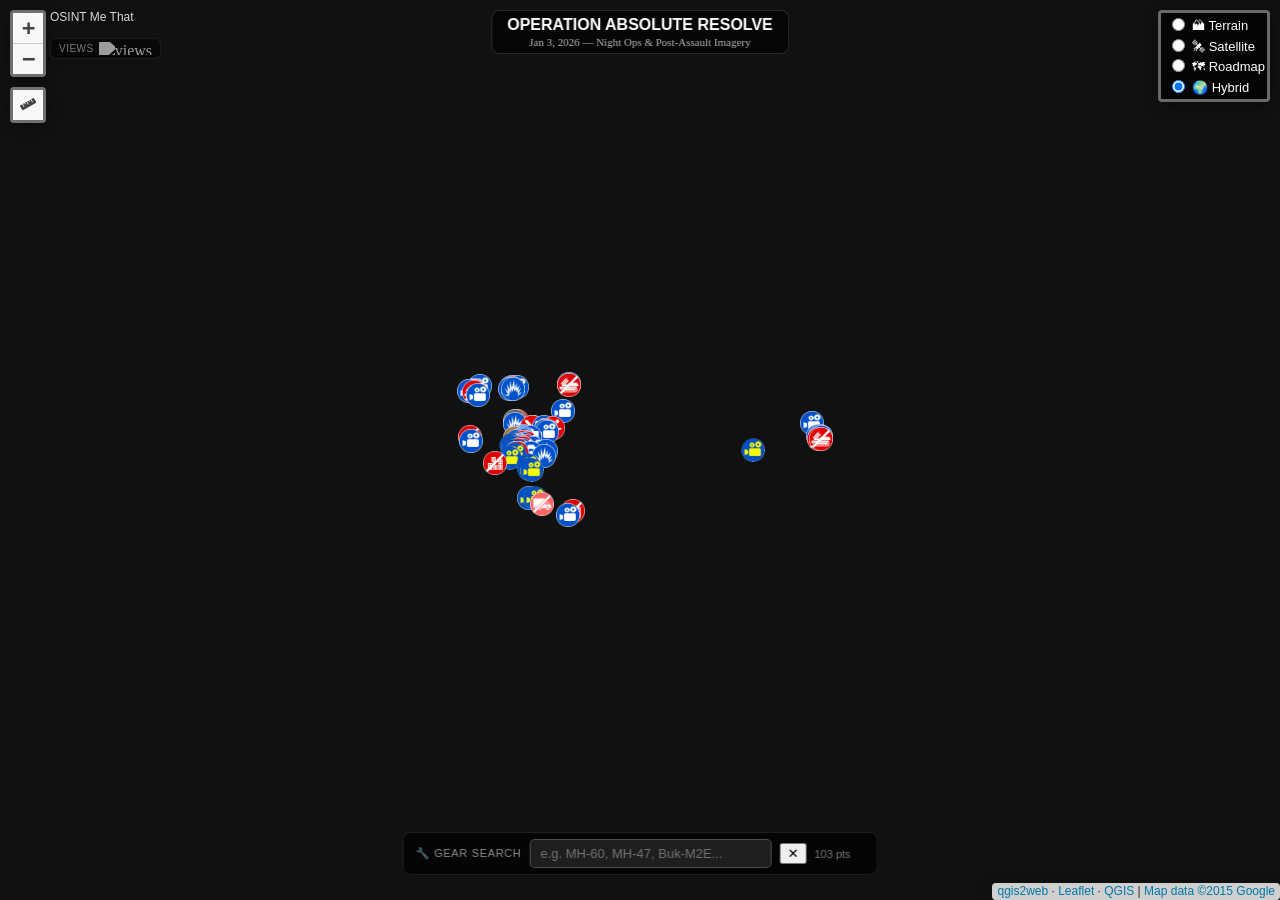
==== commit b8681b08: "Update Operation-Absolute-Resolve-Map.html" ====
--- a/VEN-03JAN2026/Operation-Absolute-Resolve-Map.html
+++ b/VEN-03JAN2026/Operation-Absolute-Resolve-Map.html
@@ -87,6 +87,39 @@
             font-size: clamp(9px, 2vw, 11px);
             color: rgba(255, 255, 255, 0.7);
         }
+
+        /* ── VIEW COUNTER ── */
+        .view-counter {
+            position: absolute;
+            top: 38px;
+            left: 50px;
+            z-index: 1000;
+            display: flex;
+            align-items: center;
+            gap: 5px;
+            background: rgba(0, 0, 0, 0.45);
+            backdrop-filter: blur(4px);
+            -webkit-backdrop-filter: blur(4px);
+            border: 1px solid rgba(255, 255, 255, 0.08);
+            border-radius: 6px;
+            padding: 3px 8px;
+            pointer-events: none;
+        }
+
+        .view-counter span {
+            font-family: Arial, Helvetica, sans-serif;
+            font-size: 10px;
+            color: rgba(255, 255, 255, 0.45);
+            letter-spacing: 0.05em;
+            text-transform: uppercase;
+        }
+
+        .view-counter img {
+            height: 13px;
+            width: auto;
+            opacity: 0.6;
+            filter: brightness(0) invert(1);
+        }
         
         .gear-search {
             position: absolute;
@@ -179,6 +212,12 @@
             .leaflet-control-scale {
                 display: none !important;
             }
+
+            /* Keep counter visible on mobile, reposition it */
+            .view-counter {
+                top: 8px;
+                left: 8px;
+            }
         
             .leaflet-control-layers {
                 margin: 5px !important;
@@ -218,16 +257,17 @@
                 height: 24px !important;
                 line-height: 24px !important;
             }
-
-            .leaflet-popup-content-wrapper {
-                max-width: 260px !important;
-            }
             
             .leaflet-popup-content {
-                margin: 10px !important;
-                width: 210px !important;
-                max-height: 300px;
-                overflow-y: auto;
+                width: auto !important;
+                margin: 12px !important;
+                word-wrap: break-word;
+                white-space: normal !important; 
+            }
+            
+            .leaflet-popup-content-wrapper {
+                width: 85vw !important;
+                max-width: 320px !important;
             }
         
             .leaflet-popup-content img, 
@@ -249,6 +289,13 @@
             <h1>Operation Absolute Resolve</h1>
             <p>Jan 3, 2026 &mdash; Night Ops &amp; Post-Assault Imagery</p>
         </div>
+
+        <!-- VIEW COUNTER -->
+        <div class="view-counter">
+            <span>views</span>
+            <img src="https://hits.sh/osintmethat.github.io/ven-map-qgis/VEN-03JAN2026/Operation-Absolute-Resolve-Map.html.svg?style=flat&color=ffffff&labelColor=000000" alt="views" />
+        </div>
+
         <div class="gear-search">
             <span class="gear-search-label">🔧 Gear search</span>
             <input type="text" id="gearSearchInput" placeholder="e.g. MH-60, MH-47, Buk-M2E..." />
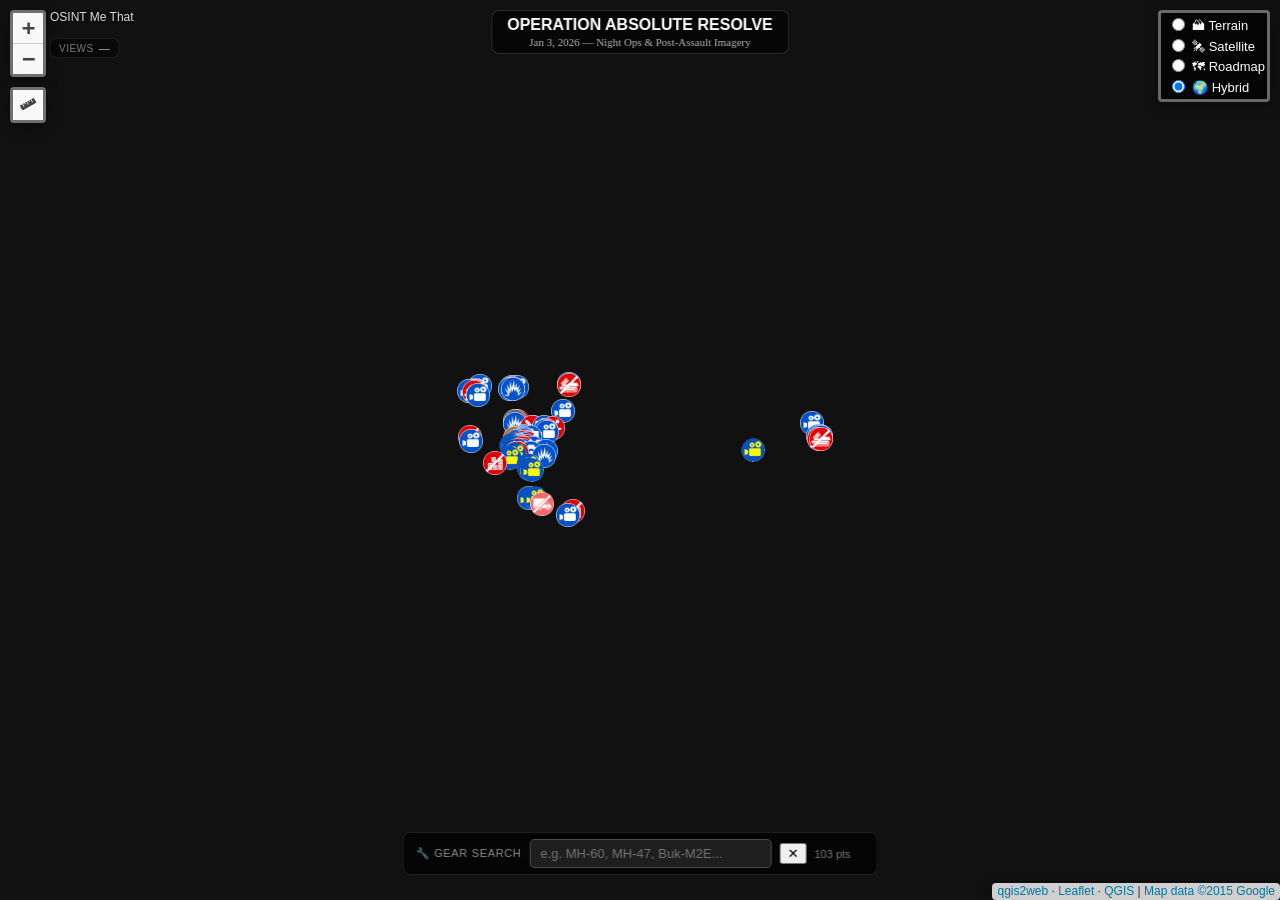
==== commit b57098a0: "Update Operation-Absolute-Resolve-Map.html" ====
--- a/VEN-03JAN2026/Operation-Absolute-Resolve-Map.html
+++ b/VEN-03JAN2026/Operation-Absolute-Resolve-Map.html
@@ -114,11 +114,11 @@
             text-transform: uppercase;
         }
 
-        .view-counter img {
-            height: 13px;
-            width: auto;
-            opacity: 0.6;
-            filter: brightness(0) invert(1);
+        #viewCount {
+            font-family: Arial, Helvetica, sans-serif;
+            font-size: 11px;
+            color: rgba(255, 255, 255, 0.7);
+            font-variant-numeric: tabular-nums;
         }
         
         .gear-search {
@@ -293,7 +293,7 @@
         <!-- VIEW COUNTER -->
         <div class="view-counter">
             <span>views</span>
-            <img src="https://hits.sh/osintmethat.github.io/ven-map-qgis/VEN-03JAN2026/Operation-Absolute-Resolve-Map.html.svg?style=flat&color=ffffff&labelColor=000000" alt="views" />
+            <span id="viewCount">—</span>
         </div>
 
         <div class="gear-search">
@@ -768,7 +768,14 @@
             filterByGear('');
             gearInput.focus();
         });
-        // ────────────────────────────────────────────────────────
-        </script>        
+        // ── VIEW COUNTER ────────────────────────────────────────
+        fetch('https://hits.sh/osintmethat.github.io/ven-map-qgis/VEN-03JAN2026/Operation-Absolute-Resolve-Map.html.json')
+            .then(function(r) { return r.json(); })
+            .then(function(d) {
+                document.getElementById('viewCount').textContent =
+                    Number(d.count).toLocaleString();
+            })
+            .catch(function() {});
+        // ────────────────────────────────────────────────────────</script>        
     </body>
 </html>
